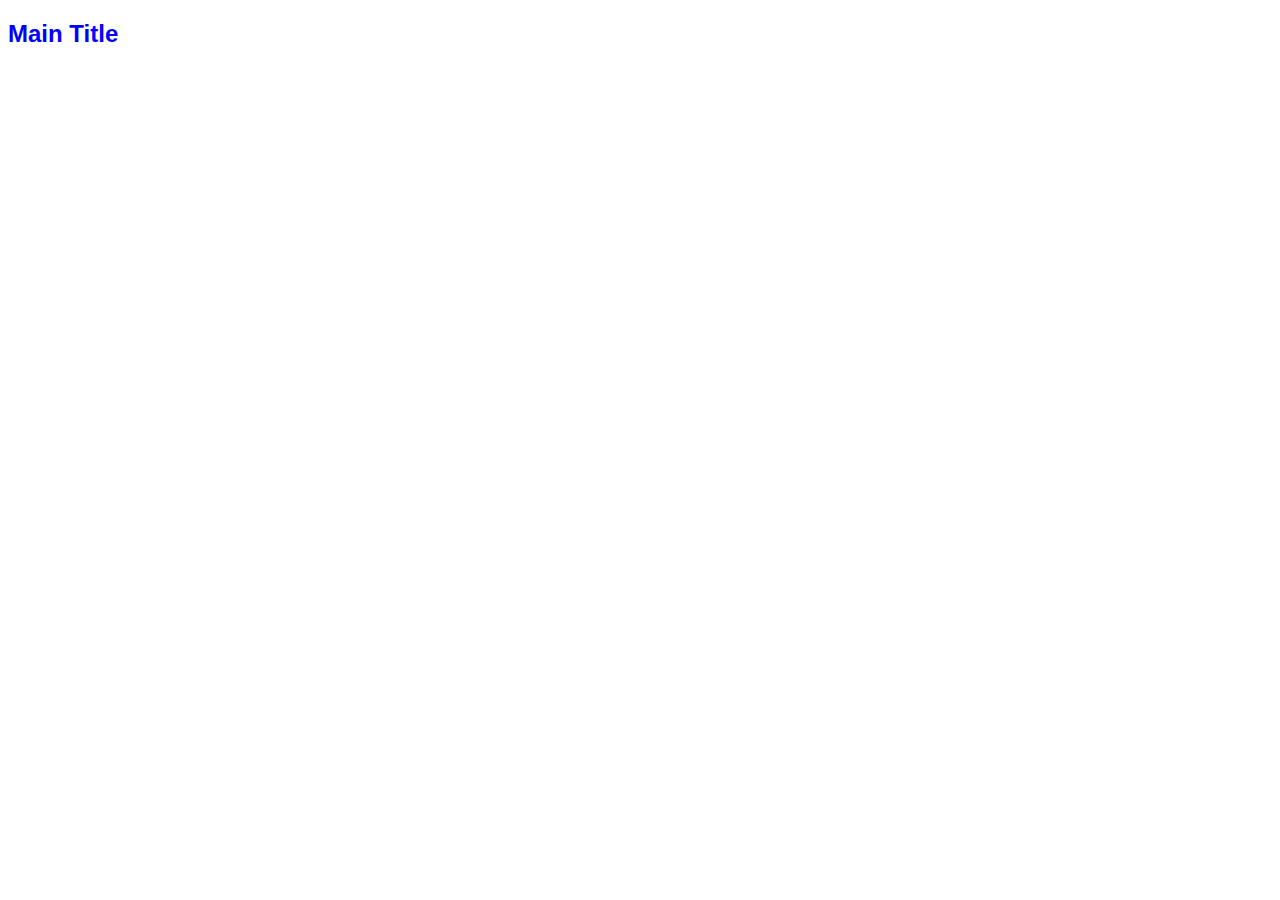
==== index.html @ 5732f8f5 "new commit" ====
<!DOCTYPE html>
<html lang="en">
<head>
    <meta charset="UTF-8">
    <meta http-equiv="X-UA-Compatible" content="IE=edge">
    <meta name="viewport" content="width=device-width, initial-scale=1.0">
    <title>Main Page</title>
    <link rel="stylesheet" href="./css/style.css">

</head>
<body>
    <section class="container">
        <section class="main">
            <h2>Main Title</h2>
        </section>
    </section>
<script src="./js/script.js"></script>
</body>
</html>
---- css/style.css ----
html {
    box-sizing: border-box;
    margin: 0;
    padding: 0;
    font-family: sans-serif;
}

h2 {
    color: blue;
}
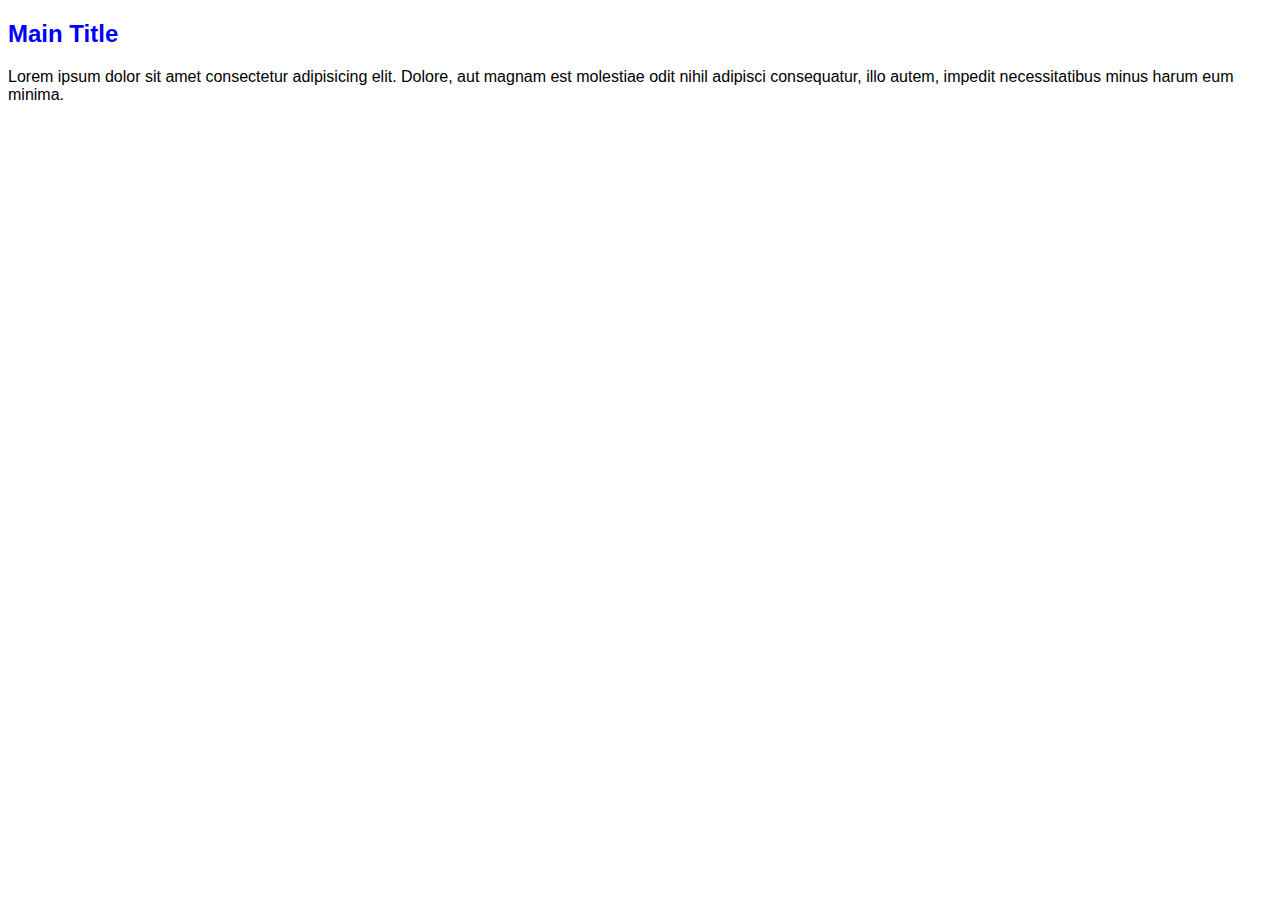
==== commit 6b1436f6: "added paragraph" ====
--- a/index.html
+++ b/index.html
@@ -12,6 +12,7 @@
     <section class="container">
         <section class="main">
             <h2>Main Title</h2>
+            <p>Lorem ipsum dolor sit amet consectetur adipisicing elit. Dolore, aut magnam est molestiae odit nihil adipisci consequatur, illo autem, impedit necessitatibus minus harum eum minima.</p>
         </section>
     </section>
 <script src="./js/script.js"></script>
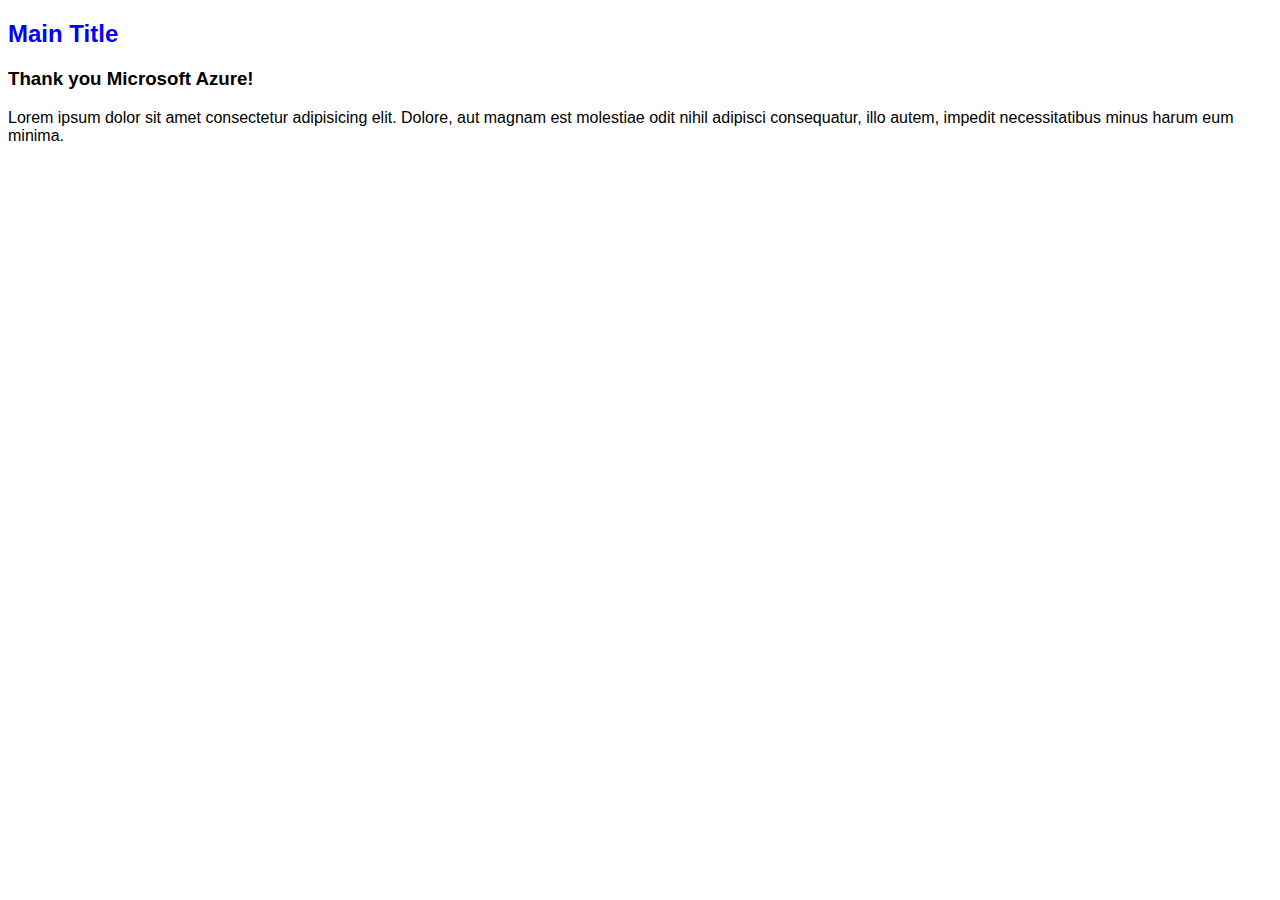
==== commit 2f325f3e: "added thankyou" ====
--- a/index.html
+++ b/index.html
@@ -12,6 +12,7 @@
     <section class="container">
         <section class="main">
             <h2>Main Title</h2>
+            <h3>Thank you Microsoft Azure!</h3>
             <p>Lorem ipsum dolor sit amet consectetur adipisicing elit. Dolore, aut magnam est molestiae odit nihil adipisci consequatur, illo autem, impedit necessitatibus minus harum eum minima.</p>
         </section>
     </section>
